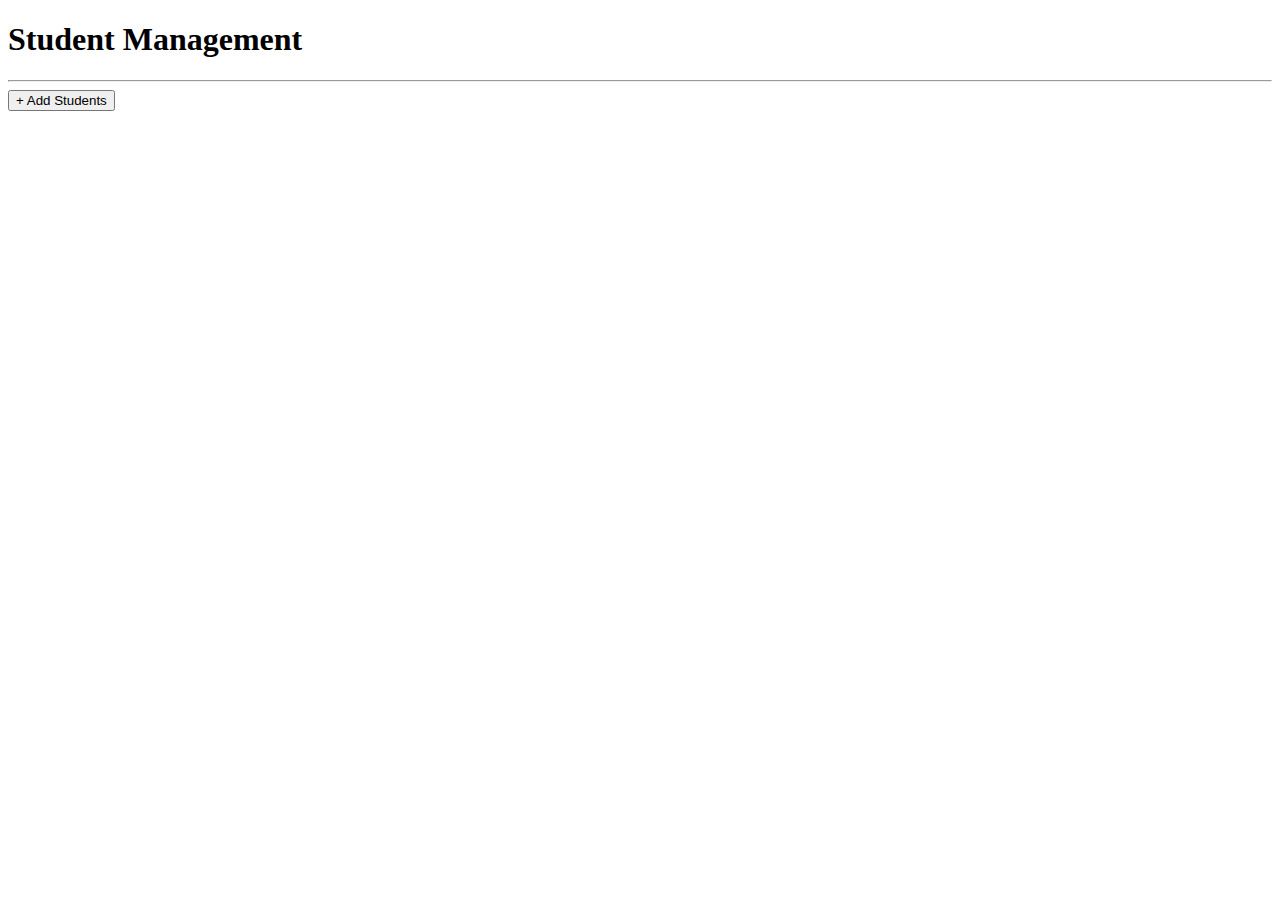
==== index.html @ e1219f6e "first commit" ====
<!DOCTYPE html>
<html lang="en">
  <head>
    <meta charset="UTF-8" />
    <meta name="viewport" content="width=device-width, initial-scale=1.0" />
    <title>ToDo</title>
    <link rel="icon" href="pencil.png" type="image/x-icon" />
    <!-- <link rel="stylesheet" href="styles.css" /> -->

    <style></style>
  </head>
  <body>
    <!-- Create the rectangle box with text -->
    <div class="container">
      <h1>Student Management</h1>
      <hr class="border border-primary border-3 opacity-75">
    </div>

    <div>
        <button id="addStudentButton">+ Add Students</button>
    </div>
    <script src="script.js"></script>

  </body>
</html>
---- styles.css ----
.container {
    position: fixed;
    top: 0; /* Position at the top */
    left: 50%; /* Center horizontally */
    transform: translateX(-50%); /* Center horizontally */
    text-align: center;
    width: 64%;
    min-height: 35vh;
    background: linear-gradient(135deg, #ff6200, #eaff00);
    padding: 10px;
    border-radius: 25px;
}
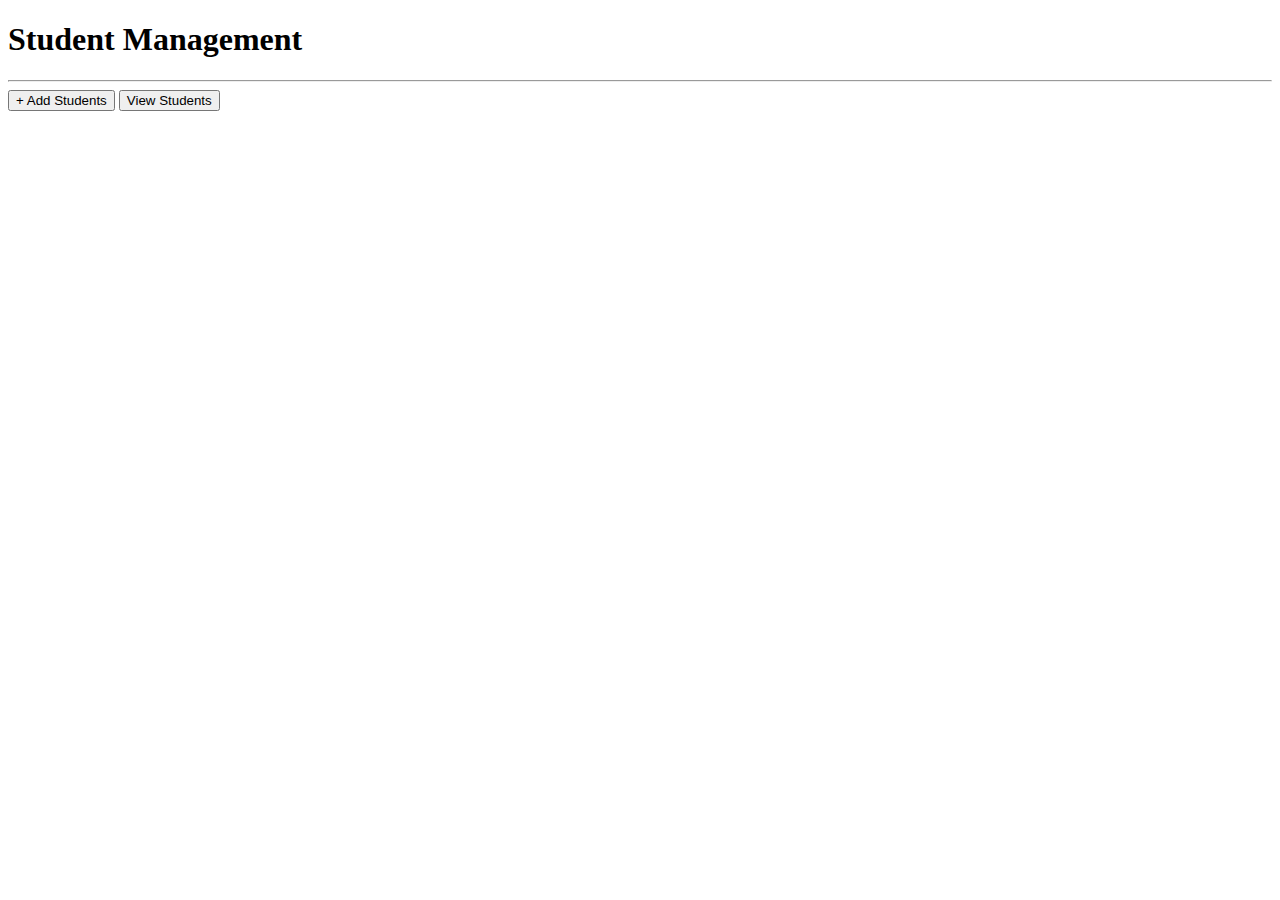
==== commit a3412780: "second commit" ====
--- a/index.html
+++ b/index.html
@@ -1,25 +1,27 @@
 <!DOCTYPE html>
 <html lang="en">
-  <head>
-    <meta charset="UTF-8" />
-    <meta name="viewport" content="width=device-width, initial-scale=1.0" />
+<head>
+    <meta charset="UTF-8">
+    <meta name="viewport" content="width=device-width, initial-scale=1.0">
     <title>ToDo</title>
-    <link rel="icon" href="pencil.png" type="image/x-icon" />
-    <!-- <link rel="stylesheet" href="styles.css" /> -->
-
-    <style></style>
-  </head>
-  <body>
+    <link rel="icon" href="pencil.png" type="image/x-icon">
+    <!-- <link rel="stylesheet" href="styles.css"> -->
+</head>
+<body>
     <!-- Create the rectangle box with text -->
     <div class="container">
-      <h1>Student Management</h1>
-      <hr class="border border-primary border-3 opacity-75">
+        <h1>Student Management</h1>
+        
+        <hr class="border border-primary border-3 opacity-75">
+        <div class="button-container">
+            <button type="button" class="btn1 btn-outline-success" id="addStudentButton"> + Add Students</button>
+            <button type="button" class="btn2 btn-outline-primary" id="viewStudentButton"> View Students</button>
+        </div>
     </div>
 
-    <div>
-        <button id="addStudentButton">+ Add Students</button>
-    </div>
-    <script src="script.js"></script>
+    <!-- Move the button div below the container -->
 
-  </body>
-</html>
+
+<script src="script.js"></script>
+</body>
+</html>--- a/styles.css
+++ b/styles.css
@@ -1,12 +1,69 @@
 .container {
     position: fixed;
-    top: 0; /* Position at the top */
+    top: 12; /* Position at the top */
     left: 50%; /* Center horizontally */
     transform: translateX(-50%); /* Center horizontally */
     text-align: center;
-    width: 64%;
-    min-height: 35vh;
-    background: linear-gradient(135deg, #ff6200, #eaff00);
+    width: 89%;
+    min-height: 85vh;
+    background: linear-gradient(135deg, #621e88, #c8acf8);
     padding: 10px;
-    border-radius: 25px;
+    border-radius: 10px;
 }
+
+/* Define styles for a button */
+.btn1 {
+    display: inline-block;
+    padding: 10px 20px; /* Adjust padding as needed */
+    background-color: #007BFF; /* Background color */
+    color: white; /* Text color */
+    border: none; /* Remove default border */
+    border-radius: 5px; /* Rounded corners */
+    cursor: pointer; /* Cursor on hover */
+    font-size: 16px; /* Font size */
+    text-align: center; /* Center-align text */
+    text-decoration: none; /* Remove underline */
+}
+.btn2 {
+    display: inline-block;
+    padding: 10px 20px; /* Adjust padding as needed */
+    background-color: #049d16; /* Background color */
+    color: white; /* Text color */
+    border: none; /* Remove default border */
+    border-radius: 5px; /* Rounded corners */
+    cursor: pointer; /* Cursor on hover */
+    font-size: 16px; /* Font size */
+    text-align: center; /* Center-align text */
+    text-decoration: none; /* Remove underline */
+}
+
+/* Style the button on hover */
+.btn:hover {
+    
+    background-color: #0056b3; /* Change background color on hover */
+}
+
+.table {
+    width: 100%;
+    border-collapse: collapse;
+    margin-bottom: 20px;
+  }
+  
+  .table th,
+  .table td {
+    padding: 8px;
+    text-align: left;
+    border-bottom: 1px solid #ddd;
+  }
+  
+  /* .table th {
+    background-color: #f5f5f5;
+  } */
+  
+  /* .table tbody tr:nth-child(even) {
+    background-color: #f2f2f2;
+  }
+  
+  .table tbody tr:hover {
+    background-color: #e0e0e0;
+  } */
